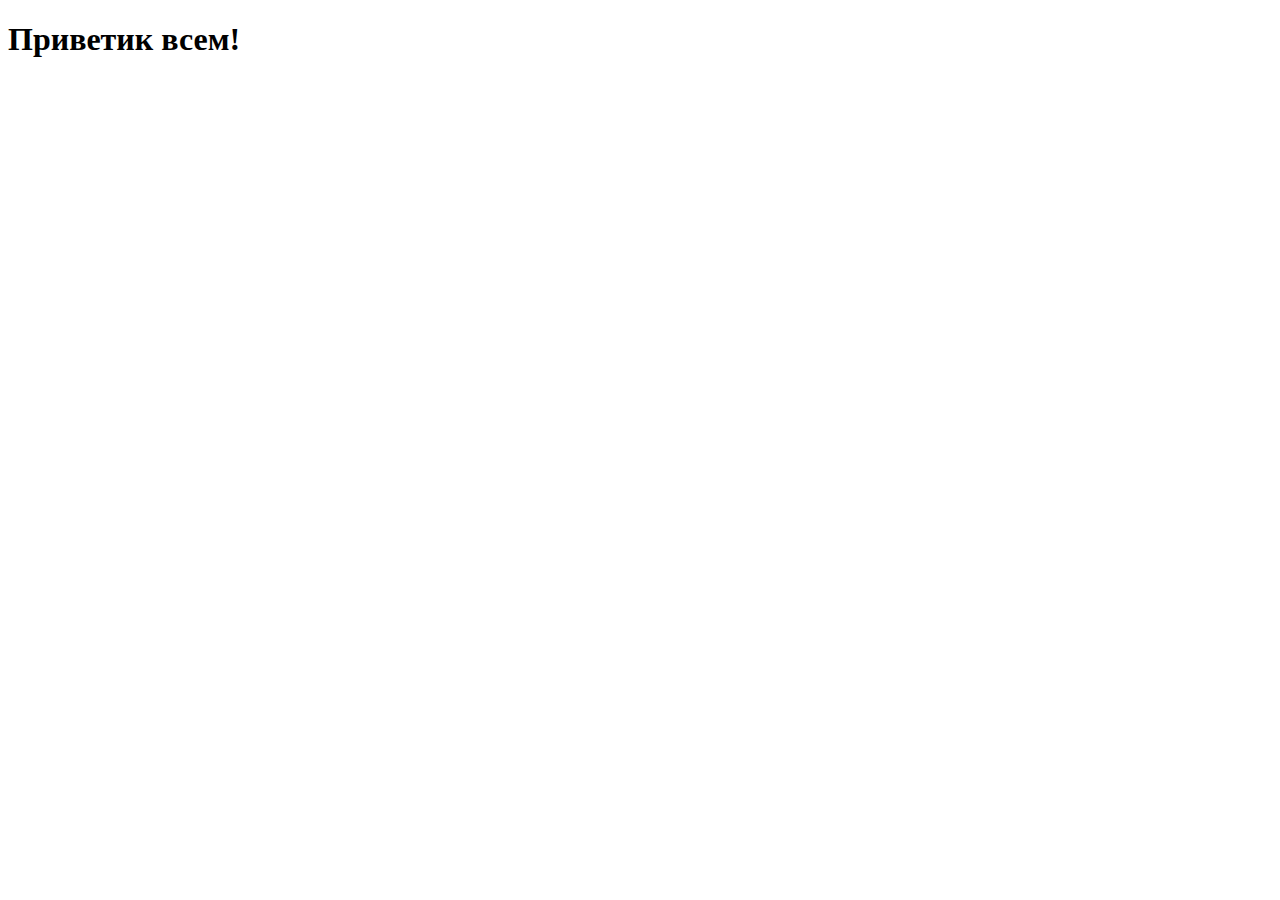
==== index.html @ 59ca9d5b "addScript" ====
<!DOCTYPE html>
<html lang="en">
<head>
    <meta charset="UTF-8">
    <meta http-equiv="X-UA-Compatible" content="IE=edge">
    <meta name="viewport" content="width=device-width, initial-scale=1.0">
    <title>Document</title>
</head>
<body>
    <h1>Приветик всем!</h1>
    <script src="script.js"></script>
</body>
</html>
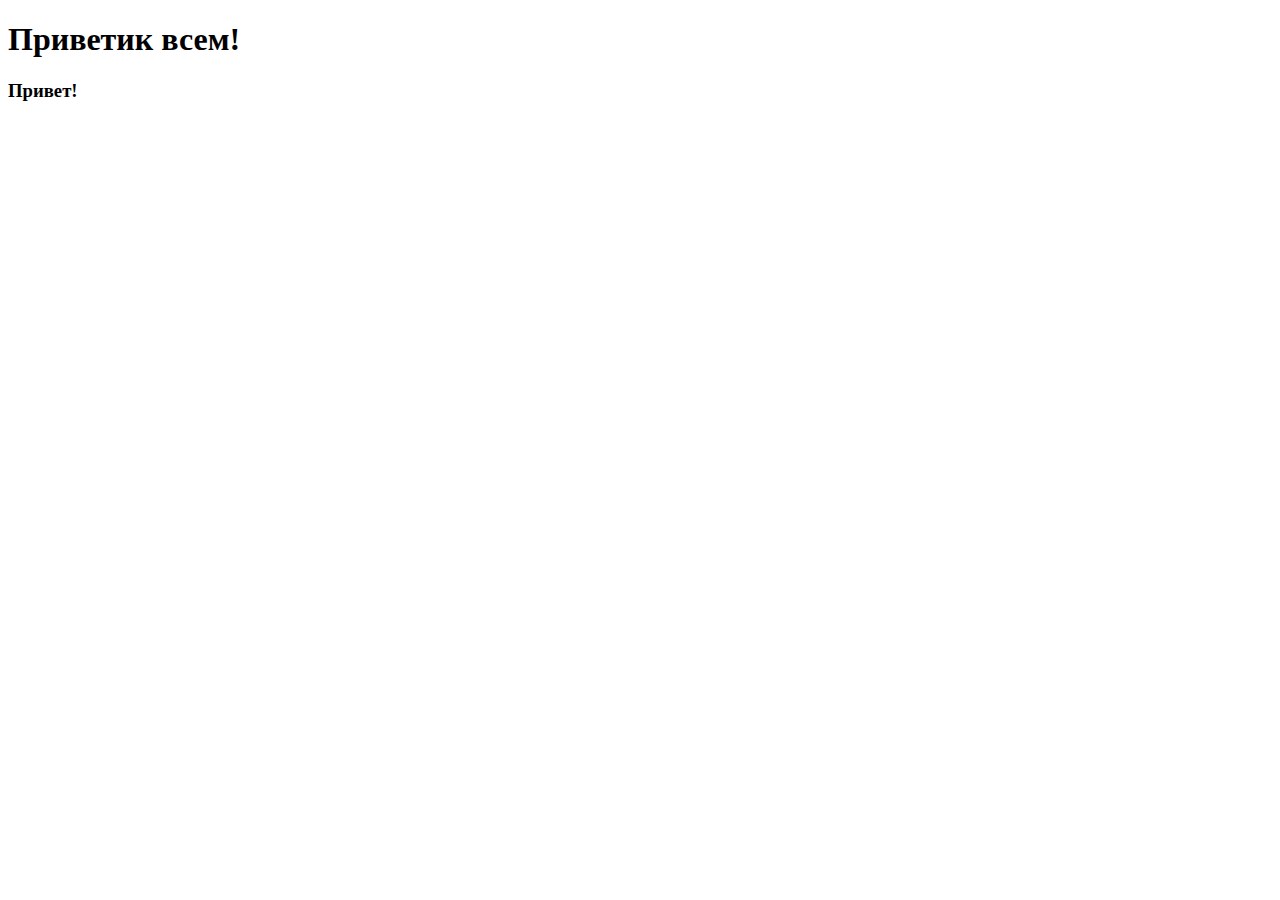
==== commit 67d41875: "addH3" ====
--- a/index.html
+++ b/index.html
@@ -8,6 +8,7 @@
 </head>
 <body>
     <h1>Приветик всем!</h1>
+    <h3>Привет!</h3>
     <script src="script.js"></script>
 </body>
 </html>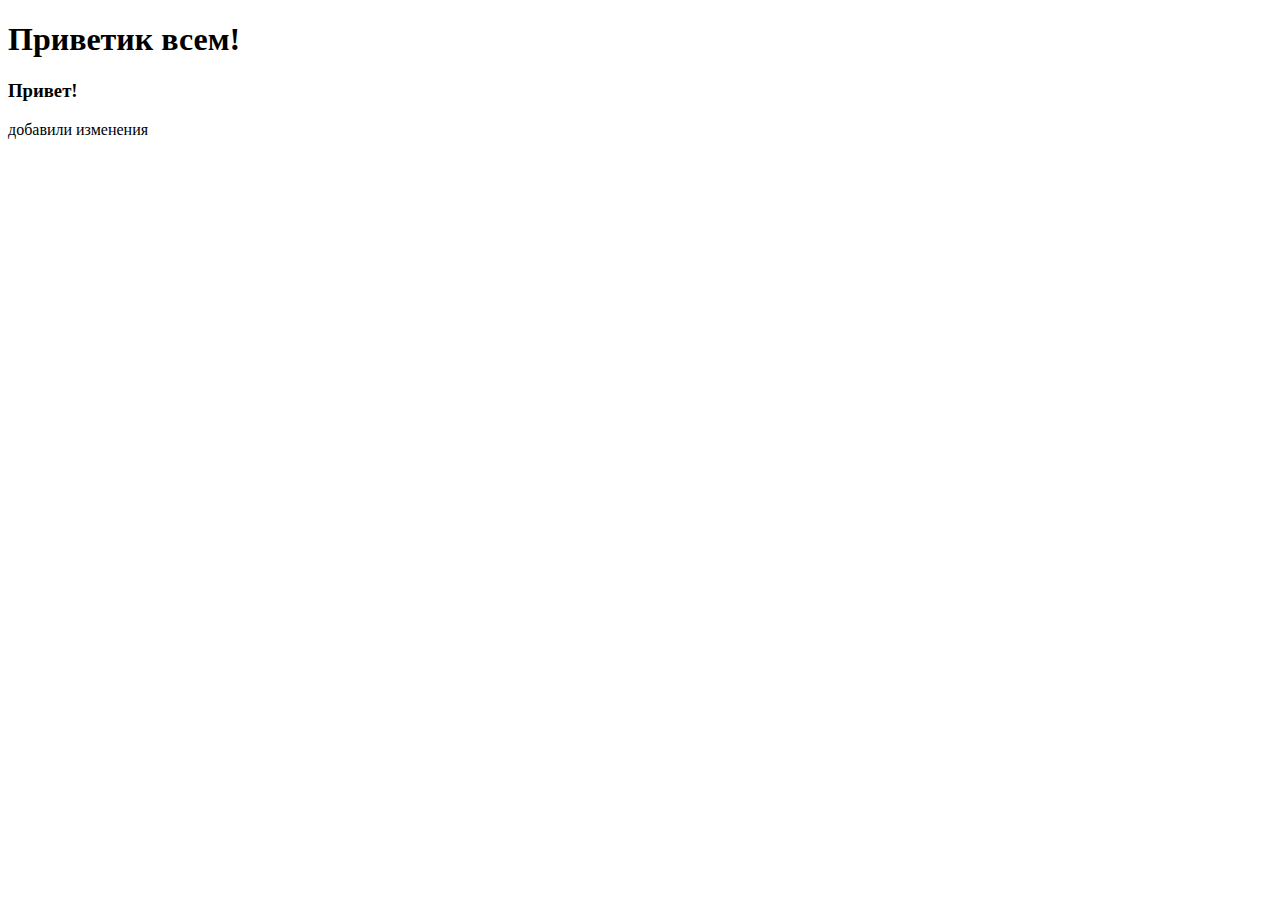
==== commit a67285f5: "addP" ====
--- a/index.html
+++ b/index.html
@@ -9,6 +9,7 @@
 <body>
     <h1>Приветик всем!</h1>
     <h3>Привет!</h3>
+    <p>добавили изменения</p>
     <script src="script.js"></script>
 </body>
-</html>+</html>
